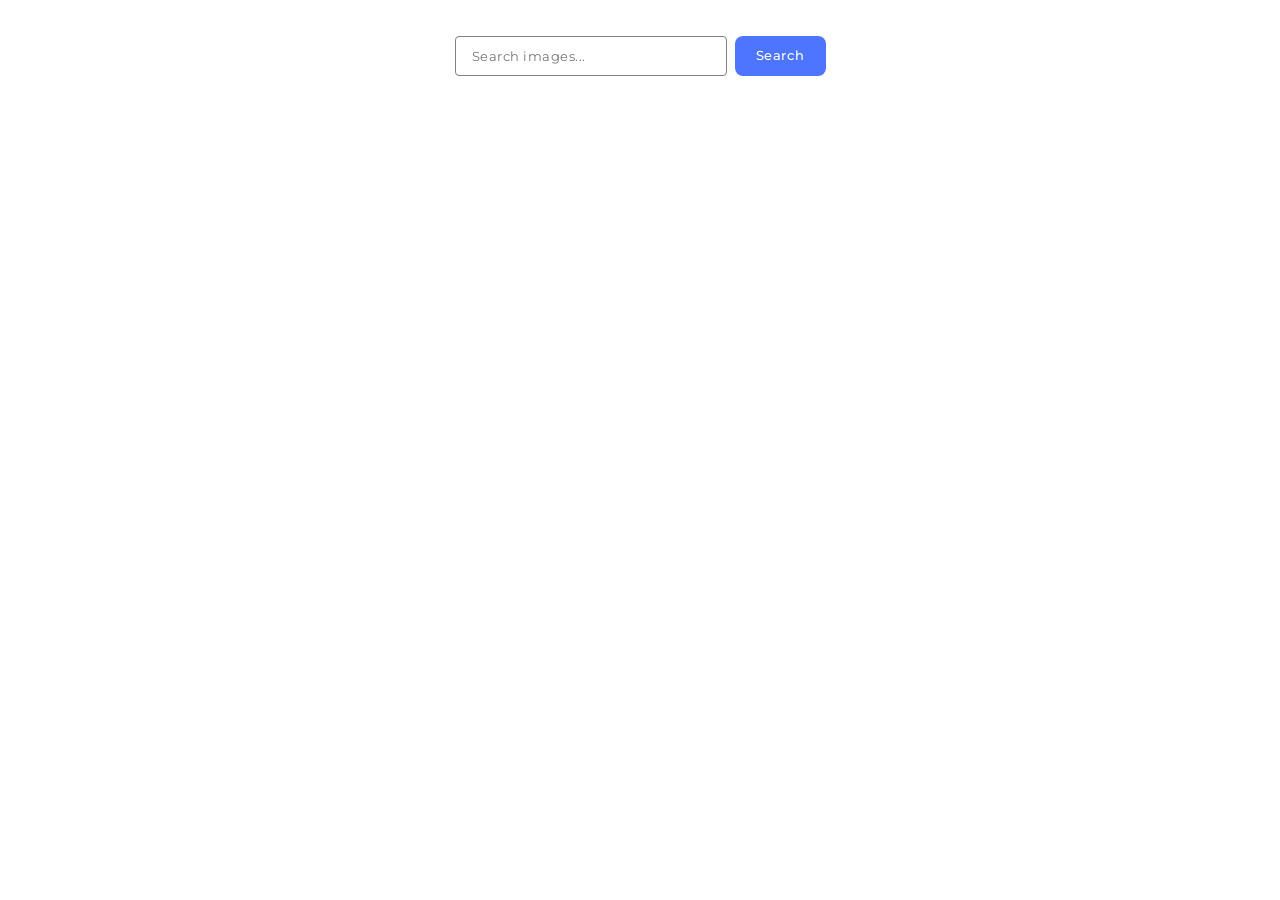
==== src/index.html @ 851e6438 "11" ====
<!DOCTYPE html>
<html lang="en">
  <head>
    <meta charset="UTF-8" />
    <meta name="viewport" content="width=device-width, initial-scale=1.0" />
    <title>goit-js-hw-11</title>
    <link rel="stylesheet" href="./css/styles.css" />
  </head>
  <body>
    <main>
      <form class="form">
        <label>
          <input
            type="text"
            name="search-text"
            placeholder="Search images..."
            required
          />
        </label>
        <button type="submit">Search</button>
      </form>
      <span class="loader hidden"></span>
      <ul class="gallery"></ul>
    </main>
    <script type="module" src="./main.js"></script>
  </body>
</html>
---- src/css/styles.css ----
/**
  |============================
  | include css partials with
  | default @import url()
  |============================
*/
/* Common styles */
@import url('./reset.css');
@import url('./base.css');
@import url('./container.css');

/* Sections style */

@import url('./taskstyle.css');
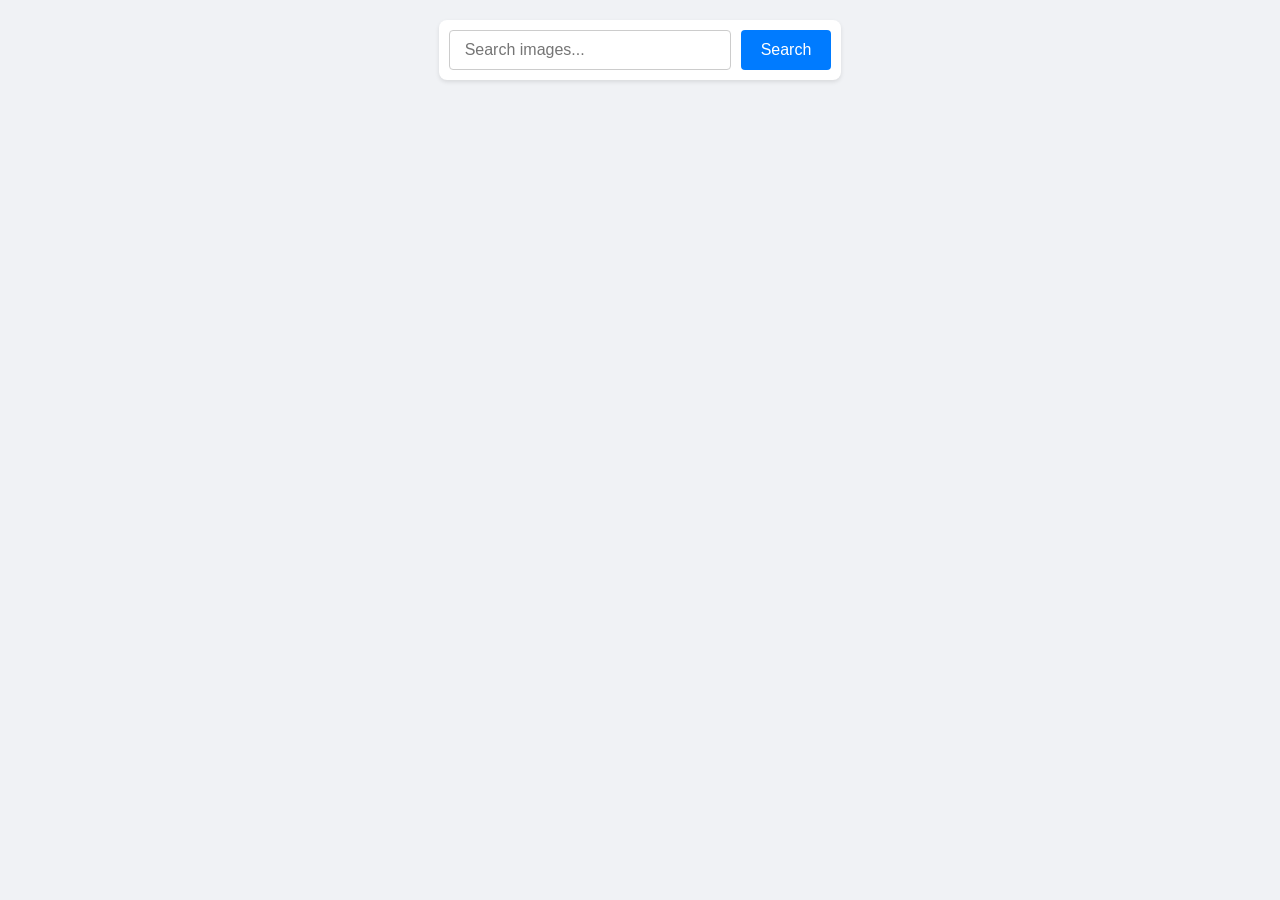
==== commit 5a73ea8d: "d" ====
--- a/src/index.html
+++ b/src/index.html
@@ -1,27 +1,26 @@
 <!DOCTYPE html>
-<html lang="en">
-  <head>
-    <meta charset="UTF-8" />
-    <meta name="viewport" content="width=device-width, initial-scale=1.0" />
-    <title>goit-js-hw-11</title>
-    <link rel="stylesheet" href="./css/styles.css" />
-  </head>
-  <body>
-    <main>
-      <form class="form">
-        <label>
-          <input
-            type="text"
-            name="search-text"
-            placeholder="Search images..."
-            required
-          />
-        </label>
-        <button type="submit">Search</button>
-      </form>
-      <span class="loader hidden"></span>
-      <ul class="gallery"></ul>
-    </main>
-    <script type="module" src="./main.js"></script>
-  </body>
-</html>
+<html lang="uk">
+
+<head>
+  <meta charset="UTF-8">
+  <meta name="viewport" content="width=device-width, initial-scale=1.0">
+  <title>Image Search</title>
+  <link rel="stylesheet" href="./css/styles.css">
+</head>
+
+<body>
+  <form class="form">
+    <input type="text" name="searchQuery" placeholder="Search images..." required />
+    <button type="submit">Search</button>
+  </form>
+
+  <div class="loader-backdrop is-hidden">
+    <span class="loader"></span>
+  </div>
+
+  <ul class="gallery"></ul>
+
+  <script type="module" src="./main.js"></script>
+</body>
+
+</html>
--- a/src/css/styles.css
+++ b/src/css/styles.css
@@ -1,14 +1,4 @@
-/**
-  |============================
-  | include css partials with
-  | default @import url()
-  |============================
-*/
-/* Common styles */
+
 @import url('./reset.css');
 @import url('./base.css');
-@import url('./container.css');
 
-/* Sections style */
-
-@import url('./taskstyle.css');
